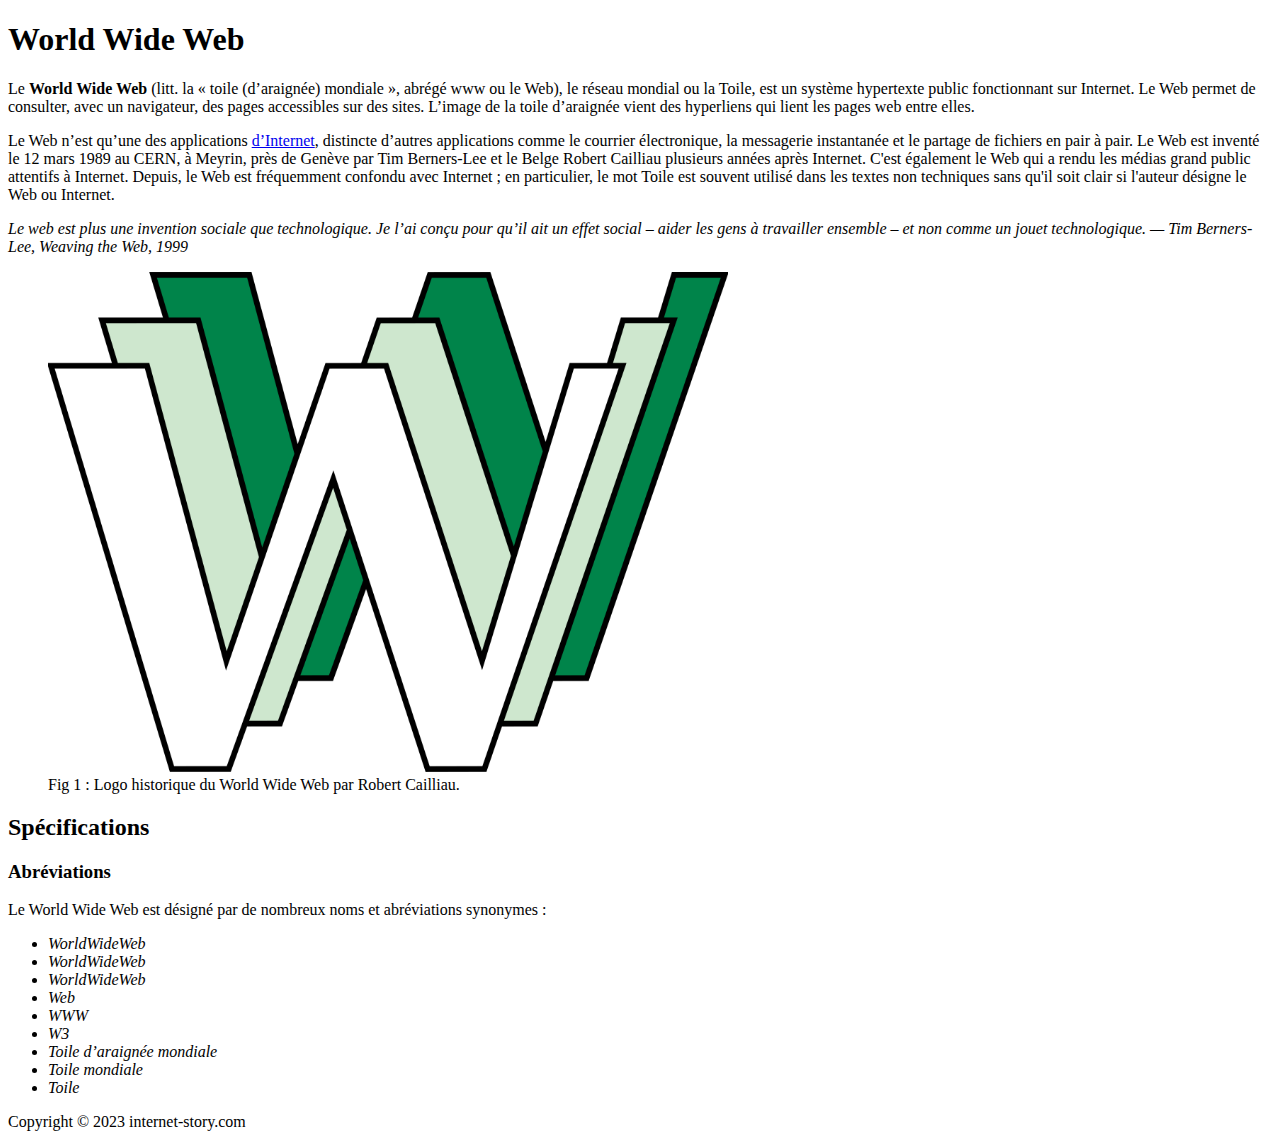
==== page2.html @ b6d5cc9f "initialisation projet" ====
<!DOCTYPE html>
<html lang="en">
  <head>
    <meta charset="UTF-8" />
    <meta name="viewport" content="width=device-width, initial-scale=1.0" />
    <title>World Wide Web</title>
  </head>
  <body>
    <main>
      <h1>World Wide Web</h1>
      <section>
        <p>
          Le <strong>World Wide Web</strong> (litt. la « toile (d’araignée) mondiale », abrégé www ou le Web), le réseau mondial ou la Toile, est un système hypertexte public fonctionnant sur Internet. Le Web permet de consulter, avec un navigateur,
          des pages accessibles sur des sites. L’image de la toile d’araignée vient des hyperliens qui lient les pages web entre elles.
        </p>

        <p>
          Le Web n’est qu’une des applications <a href="./page1.html">d’Internet</a>, distincte d’autres applications comme le courrier électronique, la messagerie instantanée et le partage de fichiers en pair à pair. Le Web est inventé le 12 mars
          1989 au CERN, à Meyrin, près de Genève par Tim Berners-Lee et le Belge Robert Cailliau plusieurs années après Internet. C'est également le Web qui a rendu les médias grand public attentifs à Internet. Depuis, le Web est fréquemment confondu
          avec Internet ; en particulier, le mot Toile est souvent utilisé dans les textes non techniques sans qu'il soit clair si l'auteur désigne le Web ou Internet.
        </p>

        <cite>Le web est plus une invention sociale que technologique. Je l’ai conçu pour qu’il ait un effet social – aider les gens à travailler ensemble – et non comme un jouet technologique. — Tim Berners-Lee, Weaving the Web, 1999</cite>
      </section>

      <section>
        <figure>
          <img src="./WWW_logo_by_Robert_Cailliau.svg.png" alt="logo world wide web" height="500" />
          <figcaption>Fig 1 : Logo historique du World Wide Web par Robert Cailliau.</figcaption>
        </figure>
      </section>

      <section>
        <h2>Spécifications</h2>
        <h3>Abréviations</h3>
        <p>Le World Wide Web est désigné par de nombreux noms et abréviations synonymes :</p>
        <ul>
          <li><i>WorldWideWeb</i></li>
          <li><i>WorldWideWeb</i></li>
          <li><i>WorldWideWeb</i></li>
          <li><i>Web</i></li>
          <li><i>WWW</i></li>
          <li><i>W3</i></li>
          <li><i>Toile d’araignée mondiale</i></li>
          <li><i>Toile mondiale</i></li>
          <li><i>Toile</i></li>
        </ul>
      </section>
    </main>
    <footer>
      <p>Copyright &copy; 2023 internet-story.com</p>
    </footer>
  </body>
</html>
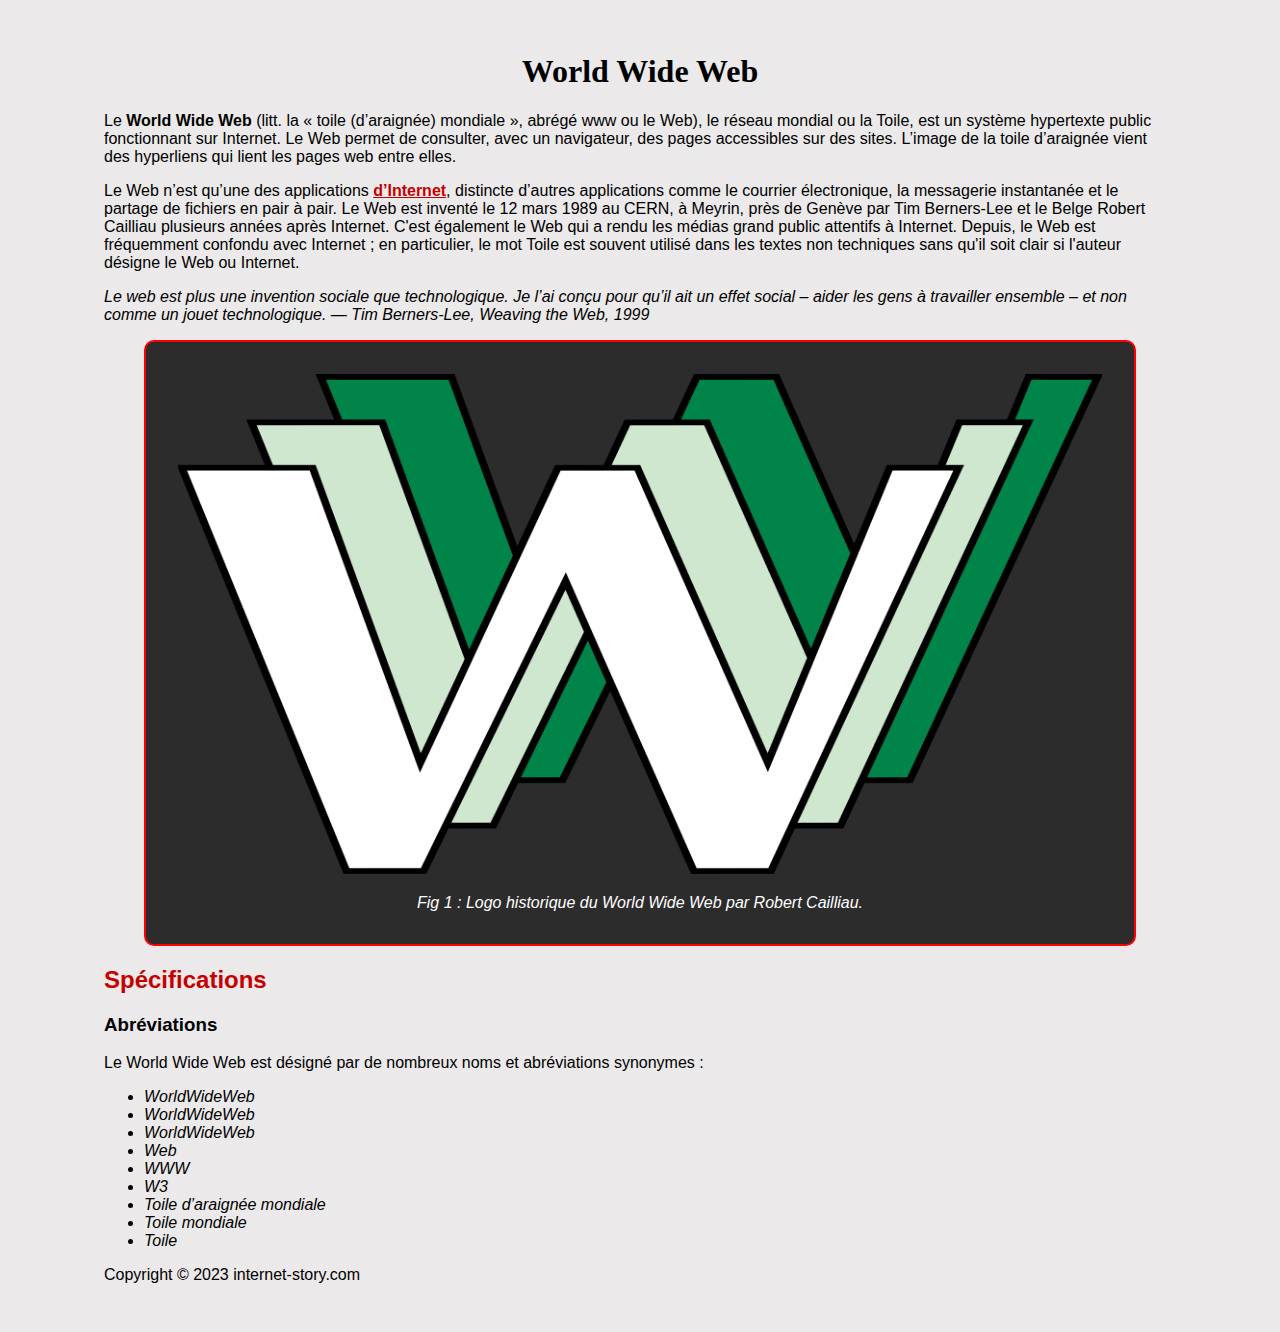
==== commit 614b620f: "Ajout du style" ====
--- a/page2.html
+++ b/page2.html
@@ -3,6 +3,7 @@
   <head>
     <meta charset="UTF-8" />
     <meta name="viewport" content="width=device-width, initial-scale=1.0" />
+    <link rel="stylesheet" href="./style.css" />
     <title>World Wide Web</title>
   </head>
   <body>
@@ -15,7 +16,7 @@
         </p>
 
         <p>
-          Le Web n’est qu’une des applications <a href="./page1.html">d’Internet</a>, distincte d’autres applications comme le courrier électronique, la messagerie instantanée et le partage de fichiers en pair à pair. Le Web est inventé le 12 mars
+          Le Web n’est qu’une des applications <a href="./index.html">d’Internet</a>, distincte d’autres applications comme le courrier électronique, la messagerie instantanée et le partage de fichiers en pair à pair. Le Web est inventé le 12 mars
           1989 au CERN, à Meyrin, près de Genève par Tim Berners-Lee et le Belge Robert Cailliau plusieurs années après Internet. C'est également le Web qui a rendu les médias grand public attentifs à Internet. Depuis, le Web est fréquemment confondu
           avec Internet ; en particulier, le mot Toile est souvent utilisé dans les textes non techniques sans qu'il soit clair si l'auteur désigne le Web ou Internet.
         </p>
--- a/style.css
+++ b/style.css
@@ -0,0 +1,75 @@
+
+
+html {
+  margin: 2rem 6rem;
+  background-color: rgb(235, 233, 233);
+  font-family:Geneva, Verdana, sans-serif;
+}
+
+h1 {
+  text-align: center;
+  font-family: Georgia, 'Times New Roman', Times, serif;
+  
+}
+
+h2, a {
+  color: rgb(197, 0, 0);
+  font-weight: bold;
+}
+
+th {
+  background-color: rgb(44, 44, 44);
+  color: white;
+}
+
+table {
+  border-collapse: collapse;
+}
+
+tr:nth-child(even) {
+  background-color: white;
+}
+
+td:nth-child(odd) {
+font-weight: bold;}
+
+td {
+  padding: 0.3rem;
+}
+
+tr:hover {
+  background-color: gray;
+  cursor: pointer;
+}
+
+figure {
+  position: relative;
+  border: 2px solid red;
+  border-radius: 10px;
+  background-color: rgb(44, 44, 44);
+  padding: 2rem;
+}
+
+figure img {
+position: relative;
+width: 100%;
+}
+
+figcaption {
+  color: white;
+  padding-top: 1rem;
+  font-style: italic;
+  text-align: center;
+}
+
+#proto-special {
+  display: block;
+  width: 80%;
+  margin: auto;
+  padding: 1.5rem;
+  border: 2px dashed rgb(100, 40, 196);
+  text-align: justify;
+  color: rgb(100, 40, 196);
+  background-color: rgb(211, 211, 211);
+}
+
